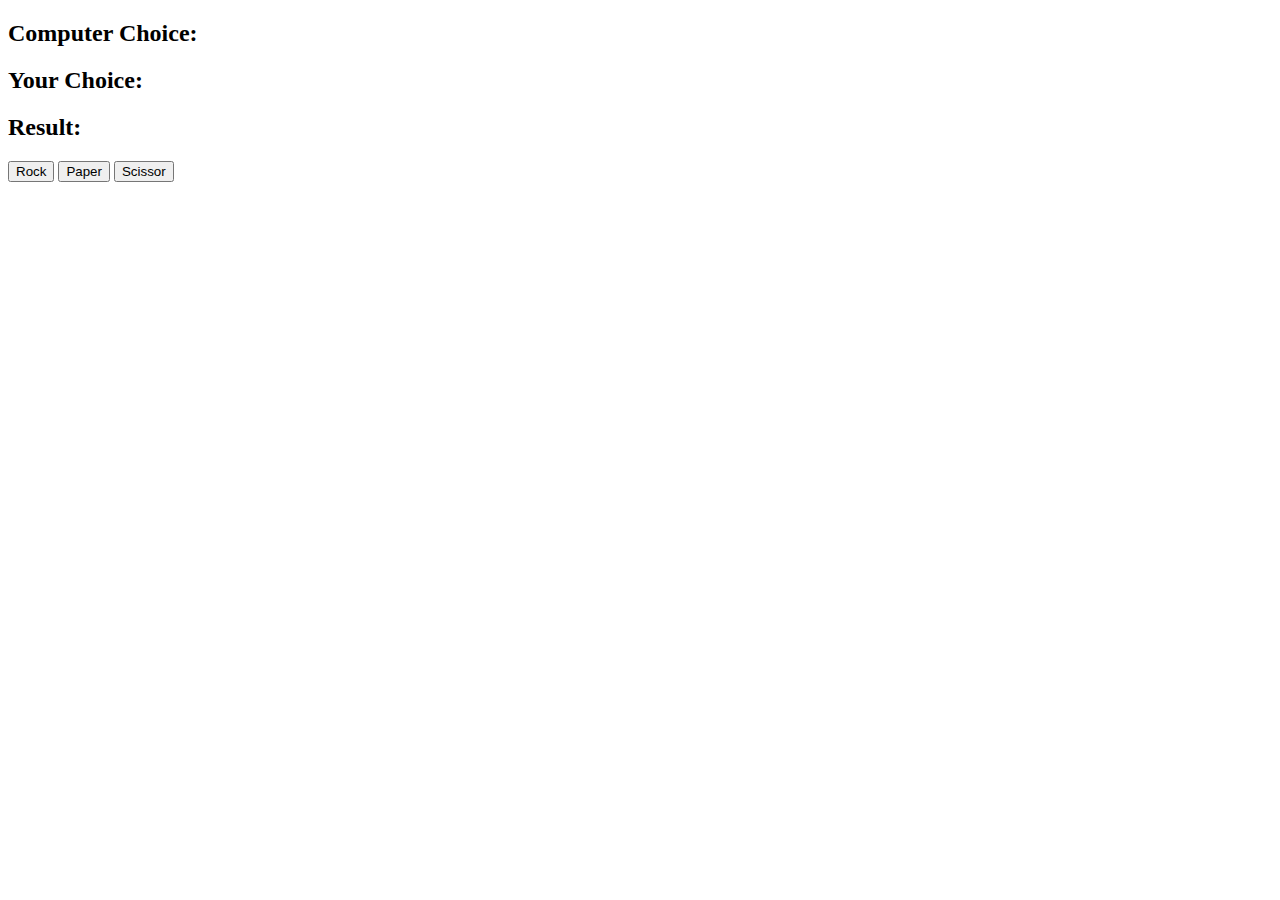
==== rpc/index.html @ 3b11e5ab "basic rpc game" ====
<!DOCTYPE html>
<html lang="en">
    <head>
        <meta charset="UTF-8">
        <meta name="viewport" content="width=device-width, initial-scale=1.0">
        <title>Rock Paper Scissors</title>
    </head>
    <body>
        
        <h2>Computer Choice: <span id="computer-choice"></span> </h2>
        <h2>Your Choice: <span id="user-choice"></span> </h2>
        <h2>Result: <span id="result"></span> </h2>

        <button id="rock">Rock</button>
        <button id="paper">Paper</button>
        <button id="scissors">Scissor</button>

        <script src="app.js" charset="utf-8"></script>
    </body>
</html>
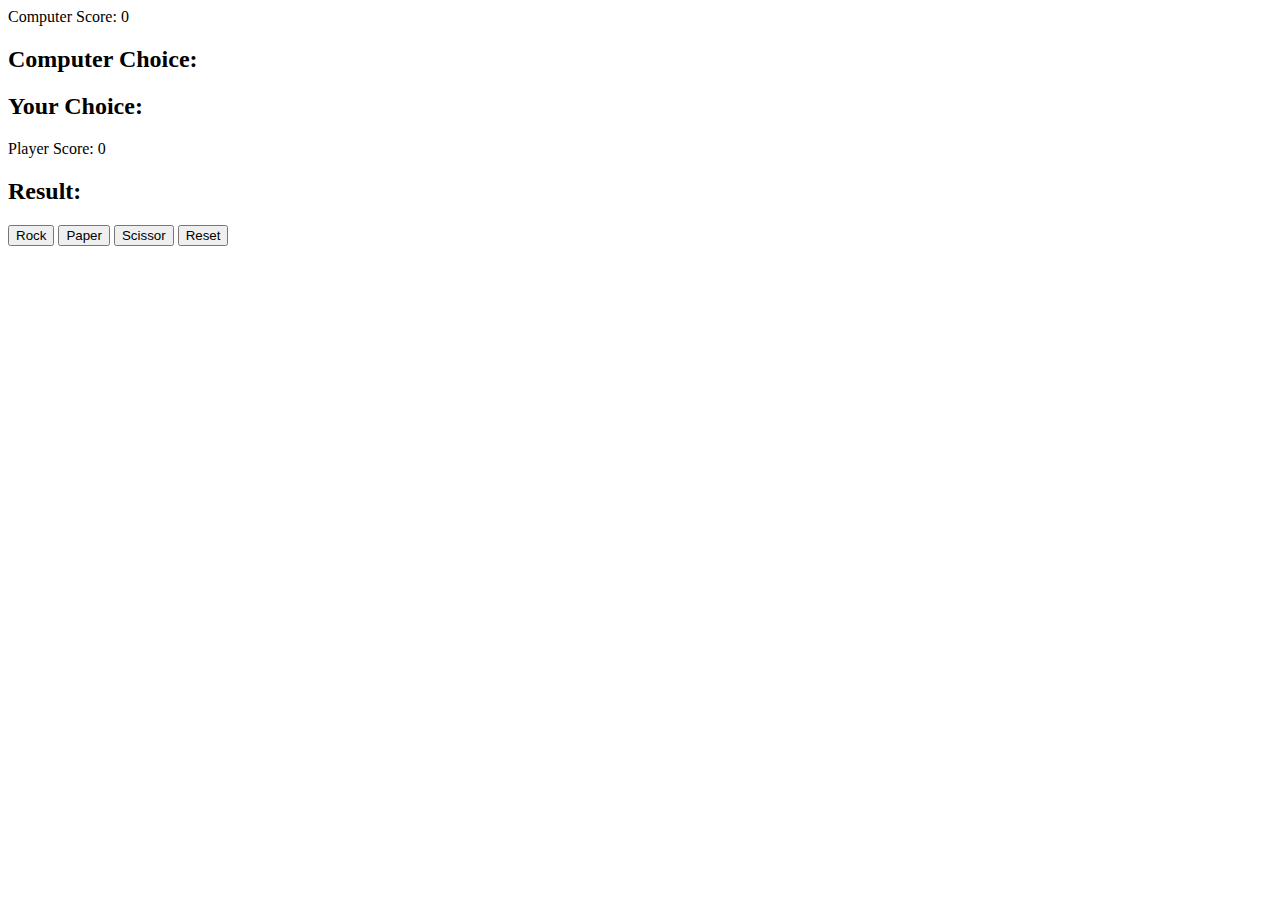
==== commit a19e3705: "added other functionalities to rpc" ====
--- a/rpc/index.html
+++ b/rpc/index.html
@@ -7,13 +7,20 @@
     </head>
     <body>
         
+        <div class="score">Computer Score: <span id="computer-score">0</span></div>
+
         <h2>Computer Choice: <span id="computer-choice"></span> </h2>
         <h2>Your Choice: <span id="user-choice"></span> </h2>
+
+        <div class="score">Player Score: <span id="player-score">0</span></div>
+
         <h2>Result: <span id="result"></span> </h2>
 
-        <button id="rock">Rock</button>
-        <button id="paper">Paper</button>
-        <button id="scissors">Scissor</button>
+        <button id="rock" class="choice">Rock</button>
+        <button id="paper" class="choice">Paper</button>
+        <button id="scissors" class="choice">Scissor</button>
+
+        <button id="reset">Reset</button>
 
         <script src="app.js" charset="utf-8"></script>
     </body>
